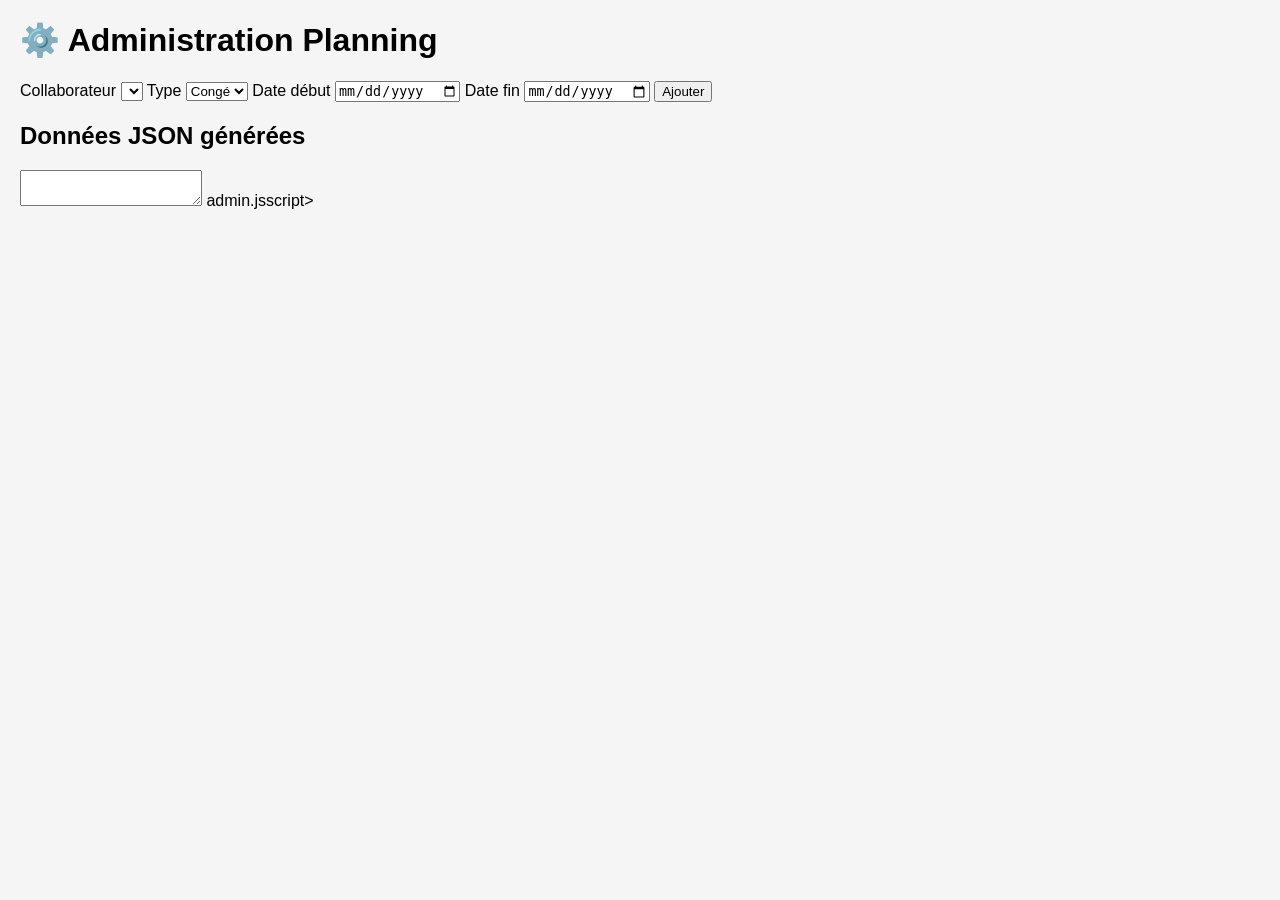
==== admin.html @ 5880c65e "Create admin.html" ====
<!DOCTYPE html>
<html lang="fr">

<head>

<meta charset="UTF-8">
<meta name="viewport" content="width=device-width, initial-scale=1.0">

<title>Administration Planning</title>

<link rel="stylesheet" href="planning.css">

</head>

<body>

<h1>⚙️ Administration Planning</h1>

<form id="entryForm">

<label>Collaborateur</label>

<select id="person">
</select>

<label>Type</label>

<select id="type">
    <option value="vacation">Congé</option>
    <option value="oncall">Garde</option>
</select>

<label>Date début</label>
<input type="date" id="start" required>

<label>Date fin</label>
<input type="date" id="end" required>

<button type="submit">
Ajouter
</button>

</form>

<h2>Données JSON générées</h2>

<textarea id="output"></textarea>

admin.jsscript>

</body>

</html>
---- planning.css ----
body {
font-family: Arial, sans-serif;
margin: 20px;
background-color: #f5f5f5;
}
 
h1 {
text-align: center;
color: #003366;
}
 
table {
border-collapse: collapse;
width: 100%;
background: white;
}
 
th, td {
border: 1px solid #cccccc;
padding: 8px;
text-align: center;
}
 
th {
background-color: #003366;
color: white;
}
 
.day {
background-color: #eeeeee;
font-weight: bold;
}
 
.wrapper {
overflow-x: auto;
}

.navigation {
    display: flex;
    justify-content: center;
    align-items: center;
    gap: 10px;
    margin-bottom: 20px;
}

.navigation button {
    background: #0057B8;
    color: white;
    border: none;
    border-radius: 8px;
    padding: 8px 12px;
    cursor: pointer;
}

.navigation button:hover {
    background: #003f85;
}

#currentMonth {
    font-size: 18px;
    font-weight: bold;
}
.nonworkingday {
    background-color: #8fa8d6;
    font-weight: bold;
    color: #000;
}
.vacation {
    background-color: #7ed957;
    font-weight: bold;
}

.oncall {
    background-color: #4da6ff;
    color: white;
    font-weight: bold;
}

.both {
    background-color: #b266ff;
    color: white;
    font-weight: bold;
}
.legend {
    display: flex;
    gap: 10px;
    justify-content: center;
    margin: 15px 0;
    flex-wrap: wrap;
}

.legend-item {
    padding: 5px 10px;
    border-radius: 6px;
}
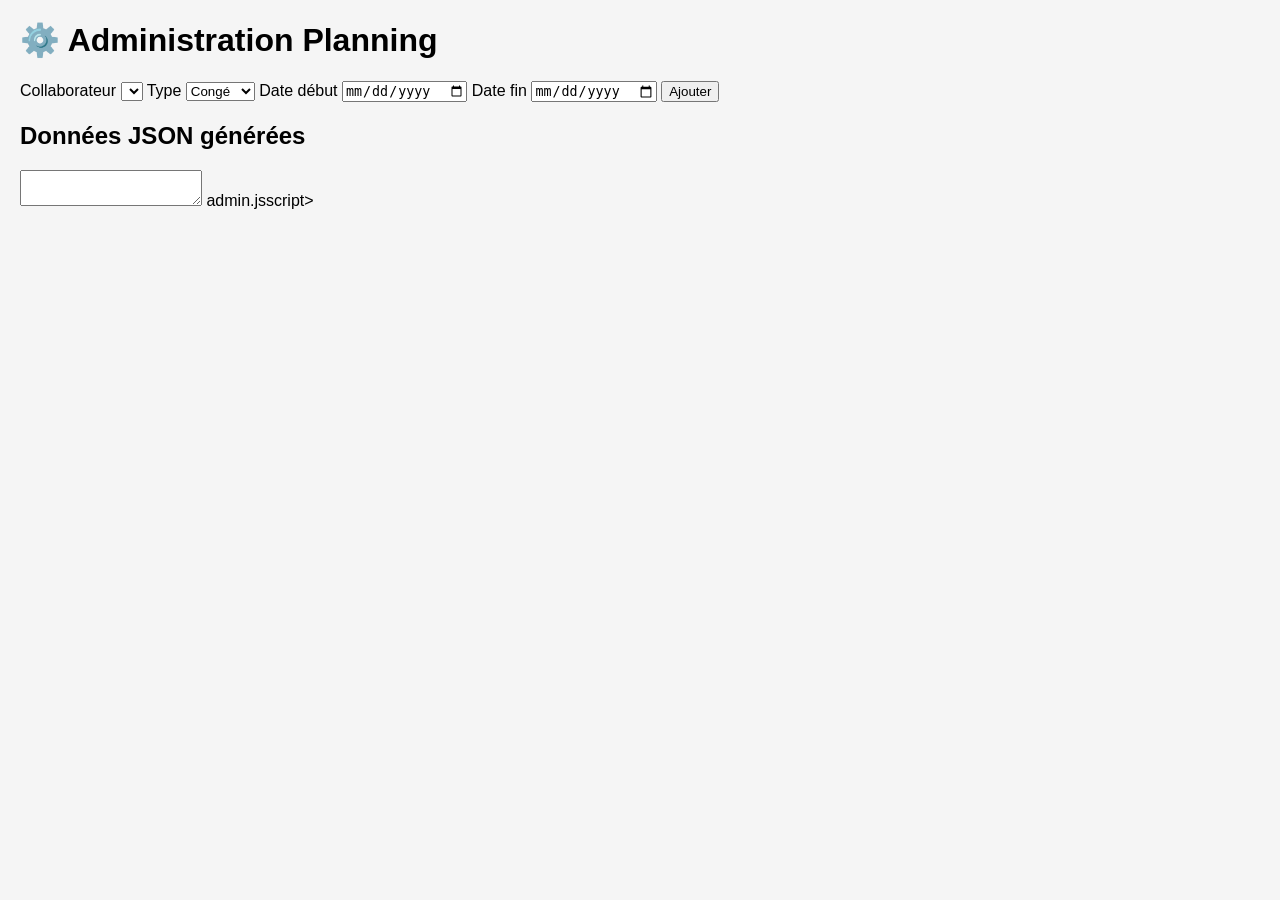
==== commit 4b1f5716: "Update admin.html" ====
--- a/admin.html
+++ b/admin.html
@@ -28,6 +28,7 @@
 <select id="type">
     <option value="vacation">Congé</option>
     <option value="oncall">Garde</option>
+    <option value="oncall">Maladie</option>
 </select>
 
 <label>Date début</label>
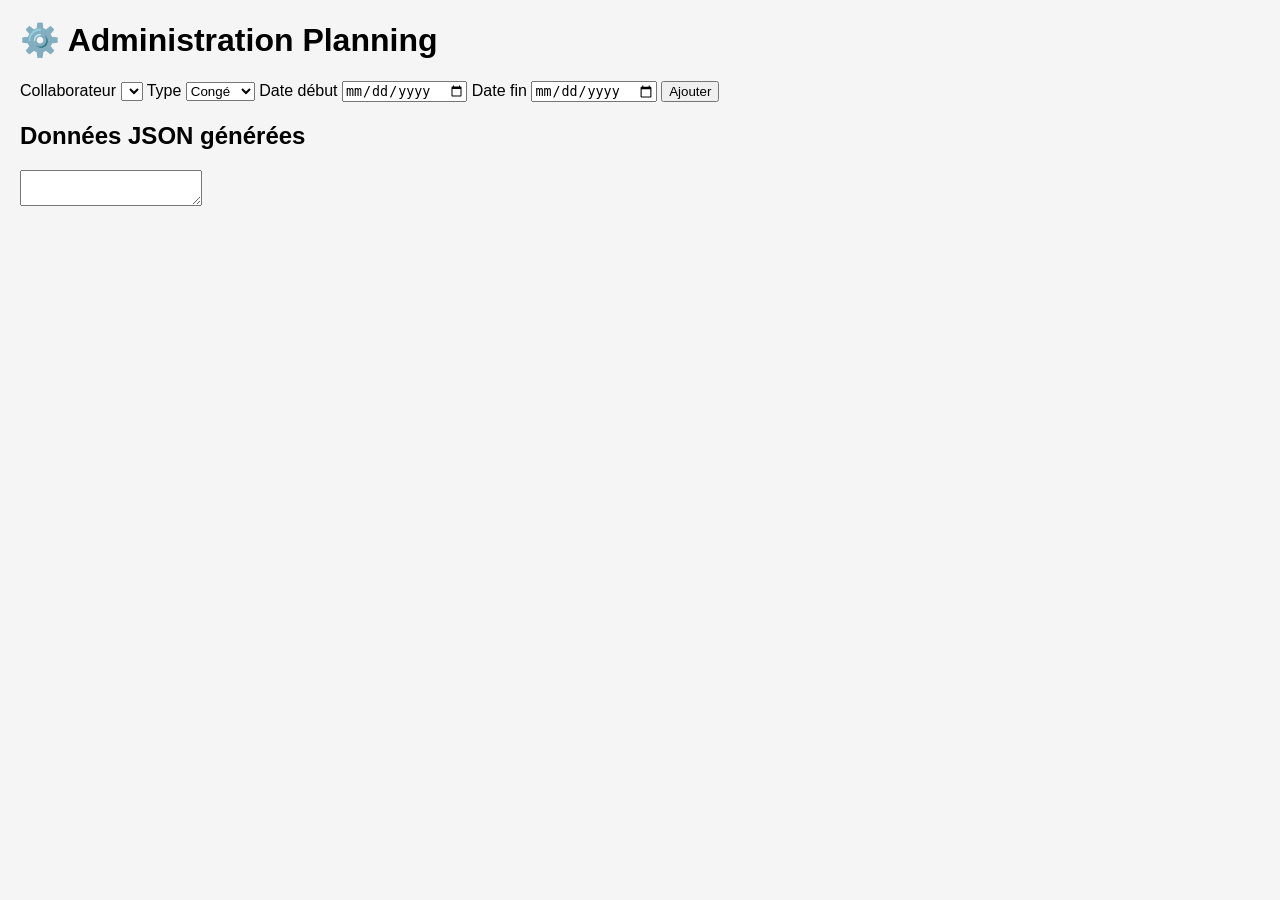
==== commit 04ef21a8: "Update admin.html" ====
--- a/admin.html
+++ b/admin.html
@@ -47,7 +47,7 @@
 
 <textarea id="output"></textarea>
 
-admin.jsscript>
+<script src="admin.js
 
 </body>
 
--- a/planning.css
+++ b/planning.css
@@ -66,21 +66,25 @@
     color: #000;
 }
 .vacation {
-    background-color: #7ed957;
-    font-weight: bold;
+    background-color: #ffd966;
+    color: black;
 }
 
 .oncall {
-    background-color: #4da6ff;
+    background-color: #9b59b6;
     color: white;
-    font-weight: bold;
 }
 
 .both {
-    background-color: #b266ff;
+    background-color: #3498db;
     color: white;
-    font-weight: bold;
 }
+
+.sickness {
+    background-color: #FF0000;
+    color: white;
+}
+
 .legend {
     display: flex;
     gap: 10px;
@@ -93,3 +97,4 @@
     padding: 5px 10px;
     border-radius: 6px;
 }
+
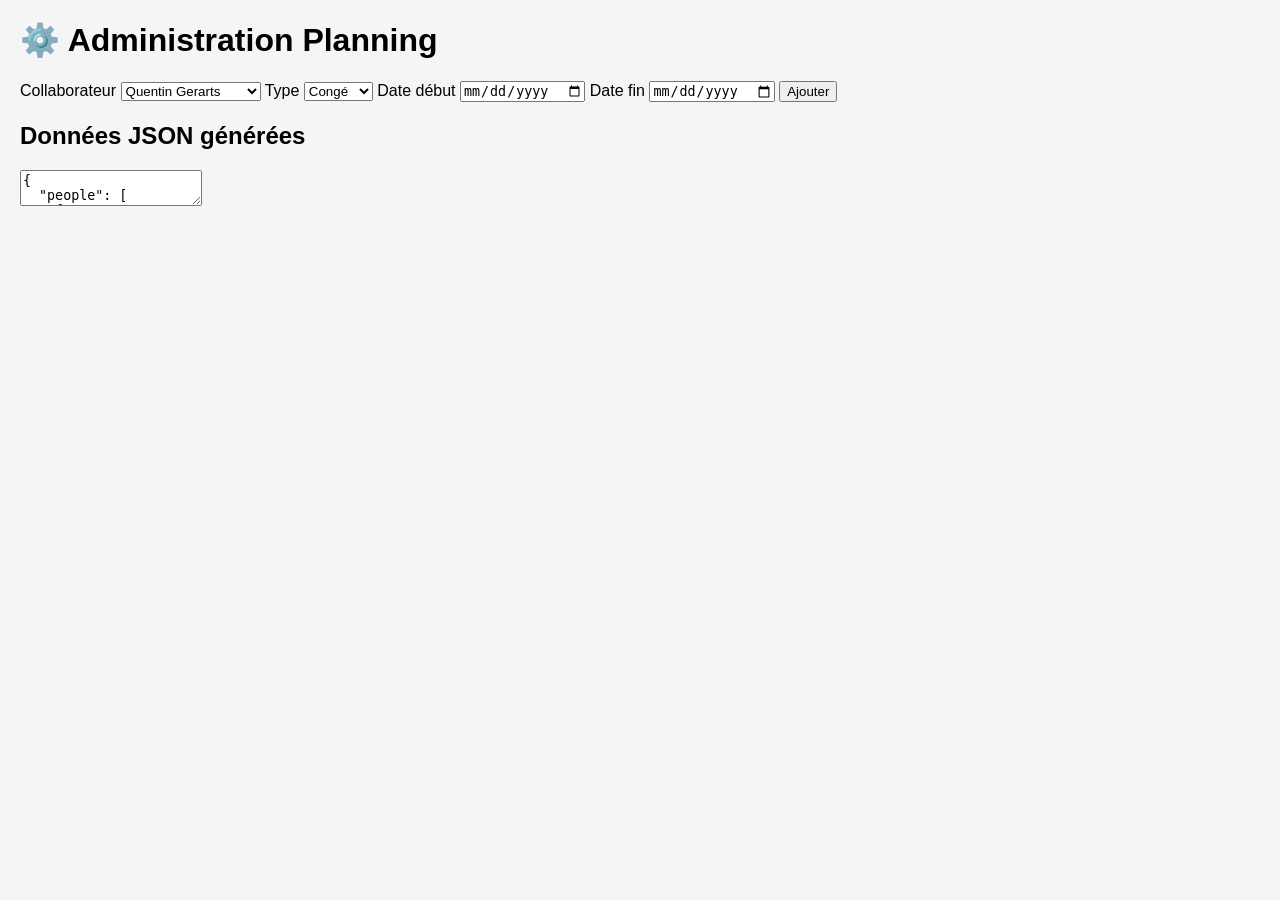
==== commit 22d2832e: "Update admin.html" ====
--- a/admin.html
+++ b/admin.html
@@ -47,7 +47,7 @@
 
 <textarea id="output"></textarea>
 
-<script src="admin.js
+<script src="admin.js"></script>
 
 </body>
 
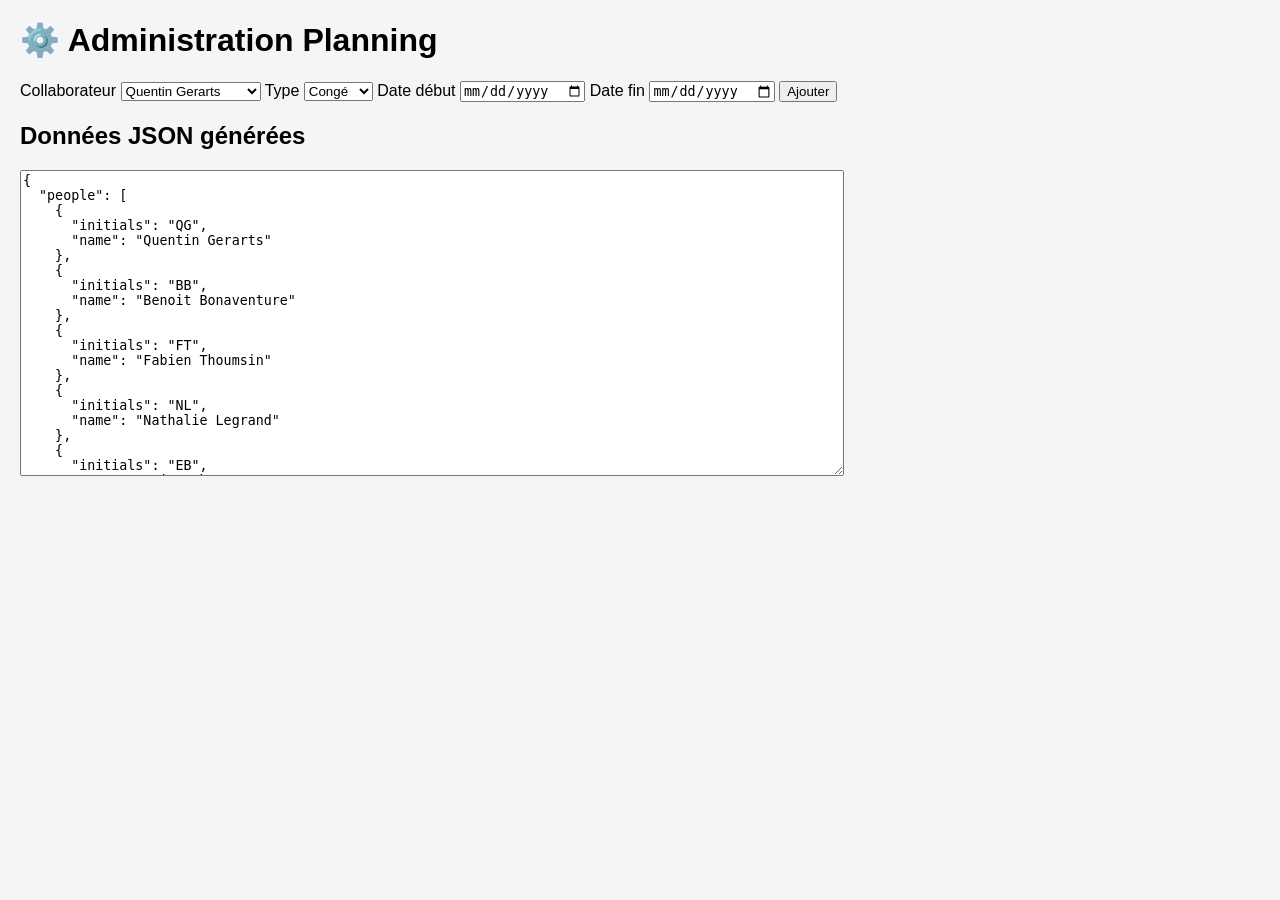
==== commit 6aa037be: "Update admin.html" ====
--- a/admin.html
+++ b/admin.html
@@ -3,51 +3,51 @@
 
 <head>
 
-<meta charset="UTF-8">
-<meta name="viewport" content="width=device-width, initial-scale=1.0">
+    <meta charset="UTF-8">
+    <meta name="viewport" content="width=device-width, initial-scale=1.0">
 
-<title>Administration Planning</title>
+    <title>Administration Planning</title>
 
-<link rel="stylesheet" href="planning.css">
+    <link rel="stylesheet" href="planning.css">
 
 </head>
 
 <body>
 
-<h1>⚙️ Administration Planning</h1>
+    <h1>⚙️ Administration Planning</h1>
 
-<form id="entryForm">
+    <form id="entryForm">
 
-<label>Collaborateur</label>
+        <label>Collaborateur</label>
 
-<select id="person">
-</select>
+        <select id="person">
+        </select>
 
-<label>Type</label>
+        <label>Type</label>
 
-<select id="type">
-    <option value="vacation">Congé</option>
-    <option value="oncall">Garde</option>
-    <option value="oncall">Maladie</option>
-</select>
+        <select id="type">
+            <option value="vacations">Congé</option>
+            <option value="oncall">Garde</option>
+            <option value="sickness">Maladie</option>
+        </select>
 
-<label>Date début</label>
-<input type="date" id="start" required>
+        <label>Date début</label>
+        <input type="date" id="start" required>
 
-<label>Date fin</label>
-<input type="date" id="end" required>
+        <label>Date fin</label>
+        <input type="date" id="end" required>
 
-<button type="submit">
-Ajouter
-</button>
+        <button type="submit">
+            Ajouter
+        </button>
 
-</form>
+    </form>
 
-<h2>Données JSON générées</h2>
+    <h2>Données JSON générées</h2>
 
-<textarea id="output"></textarea>
+    <textarea id="output" rows="20" cols="100"></textarea>
 
-<script src="admin.js"></script>
+    <script src="admin.js"></script>
 
 </body>
 
--- a/planning.css
+++ b/planning.css
@@ -97,4 +97,8 @@
     padding: 5px 10px;
     border-radius: 6px;
 }
+.holiday {
+    background-color: #81C784;
+    font-weight: bold;
+}
 
